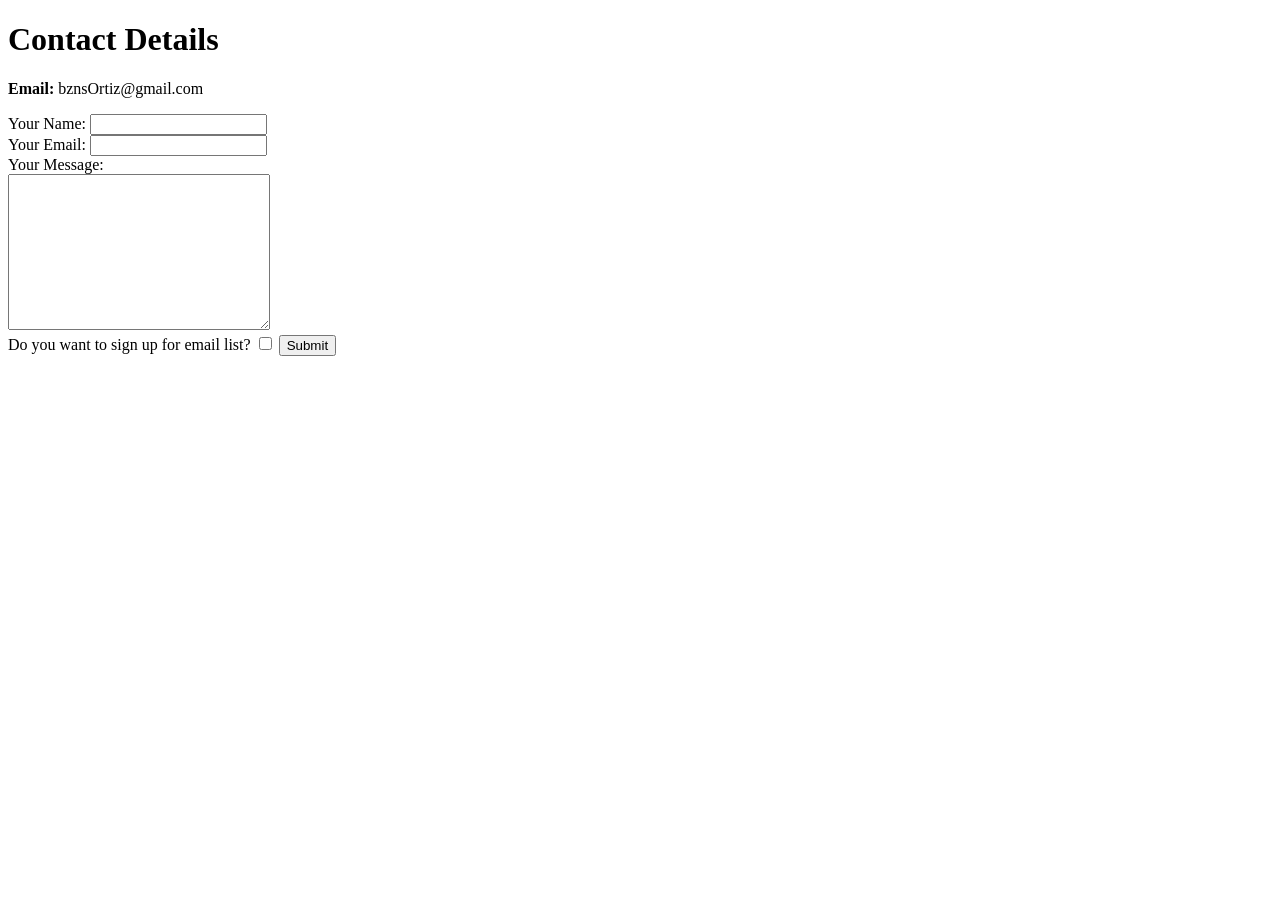
==== Udemy/Web Development/Personal Website/contact.html @ 4af7a990 "Add files via upload" ====
<!DOCTYPE html>
<html>
    <head>
        <meta charset="utf-8">
        <title>Contact</title>
    </head>
    <body>
        <h1>Contact Details</h1>
        <p><strong>Email:</strong> bznsOrtiz@gmail.com</p>
    </body>

    <form class="" action="mailto:bznsOrtiz@gmail.com" method="post" enctype="text/plain">
        <label>Your Name:</label>
        <input type="text" name="userName" value="">
        <br>
        <label>Your Email:</label>
        <input type="email" name="userEmail" value="">
        <br>
        <label>Your Message:</label>
        <br>
        <textarea name="userMessage" id="" cols="30" rows="10"></textarea>
        <br>
        <label> Do you want to sign up for email list?</label>
        <input type="checkbox" name="">
        <input type="submit" name="">
    </form>
</html>
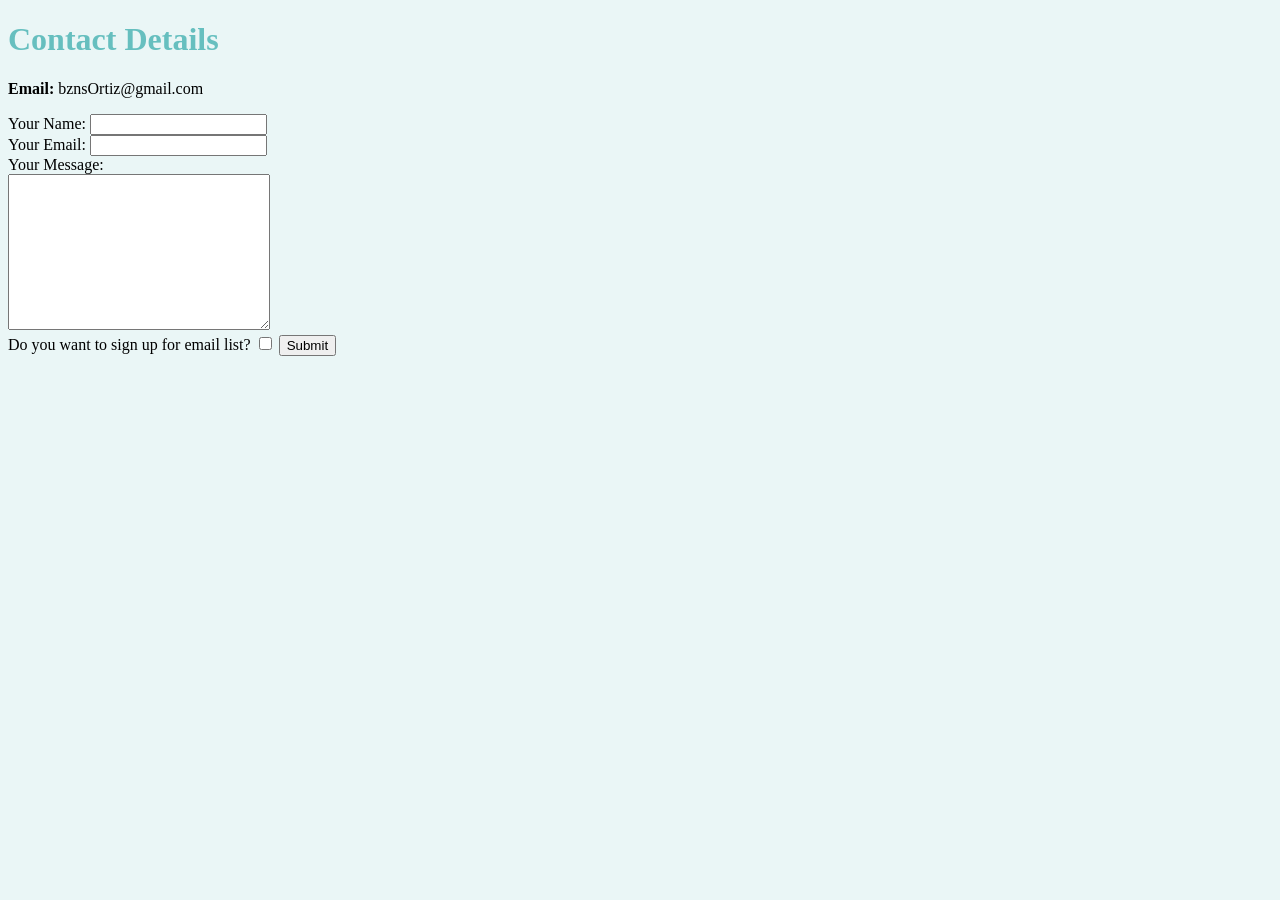
==== commit 1529cde3: "Update contact.html" ====
--- a/Udemy/Web Development/Personal Website/contact.html
+++ b/Udemy/Web Development/Personal Website/contact.html
@@ -3,6 +3,7 @@
     <head>
         <meta charset="utf-8">
         <title>Contact</title>
+        <link rel="stylesheet" href="css/styles.css">
     </head>
     <body>
         <h1>Contact Details</h1>
@@ -24,4 +25,4 @@
         <input type="checkbox" name="">
         <input type="submit" name="">
     </form>
-</html>+</html>
--- a/Udemy/Web Development/Personal Website/css/styles.css
+++ b/Udemy/Web Development/Personal Website/css/styles.css
@@ -0,0 +1,17 @@
+body{
+    background-color: #EAF6F6;
+}
+h1{
+    color: #66BFBF;
+}
+h3{
+    color: #66BFBF;
+}
+hr{
+    background-color: white;
+    border-style: none;
+    border-top-style: dotted;
+    border-color: grey;
+    border-width: 5px;
+    width: 5%;
+}
